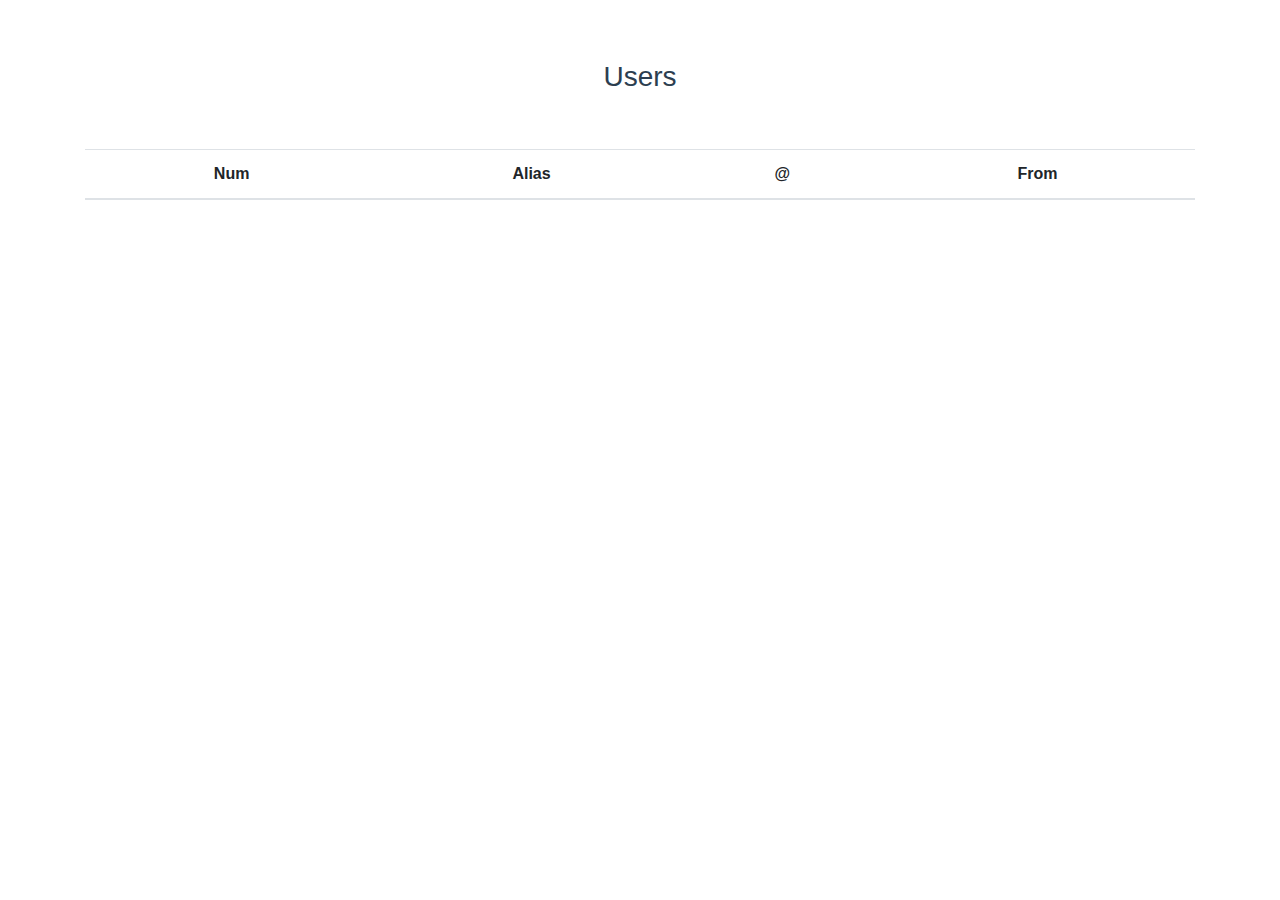
==== index.html @ 6f411652 "my first vue app" ====
<!DOCTYPE html><html lang=en><head><meta charset=utf-8><meta http-equiv=X-UA-Compatible content="IE=edge"><meta name=viewport content="width=device-width,initial-scale=1"><link rel=icon href=/favicon.ico><link rel=stylesheet href=https://stackpath.bootstrapcdn.com/bootstrap/4.3.1/css/bootstrap.min.css integrity=sha384-ggOyR0iXCbMQv3Xipma34MD+dH/1fQ784/j6cY/iJTQUOhcWr7x9JvoRxT2MZw1T crossorigin=anonymous><title>uselistapp</title><link href=/css/app.37cd0829.css rel=preload as=style><link href=/js/app.b36c8ebb.js rel=preload as=script><link href=/js/chunk-vendors.a4d829c4.js rel=preload as=script><link href=/css/app.37cd0829.css rel=stylesheet></head><body><noscript><strong>We're sorry but uselistapp doesn't work properly without JavaScript enabled. Please enable it to continue.</strong></noscript><div id=app></div><script src=/js/chunk-vendors.a4d829c4.js></script><script src=/js/app.b36c8ebb.js></script></body></html>
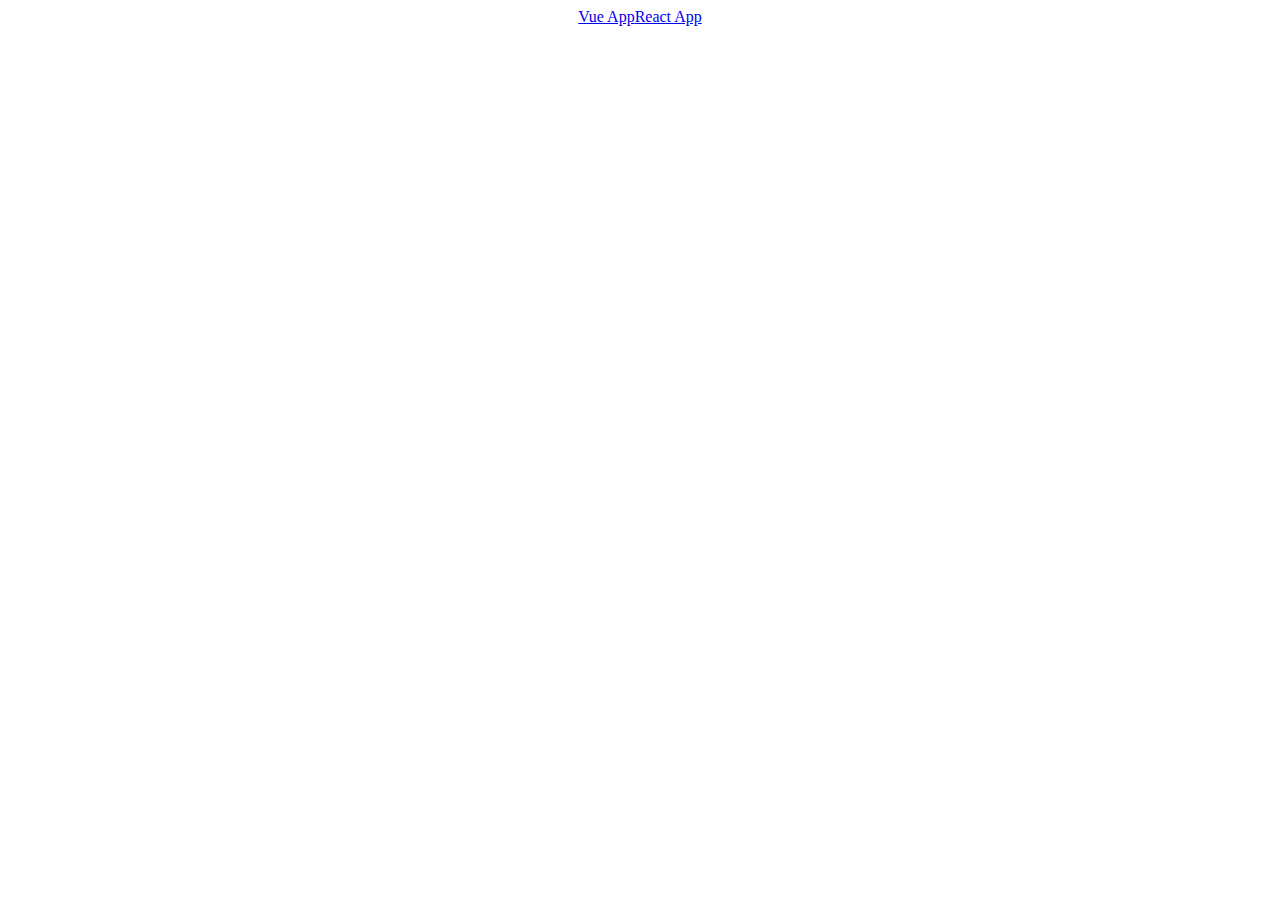
==== commit 7d861254: "index" ====
--- a/index.html
+++ b/index.html
@@ -1 +1,11 @@
-<!DOCTYPE html><html lang=en><head><meta charset=utf-8><meta http-equiv=X-UA-Compatible content="IE=edge"><meta name=viewport content="width=device-width,initial-scale=1"><link rel=icon href=/favicon.ico><link rel=stylesheet href=https://stackpath.bootstrapcdn.com/bootstrap/4.3.1/css/bootstrap.min.css integrity=sha384-ggOyR0iXCbMQv3Xipma34MD+dH/1fQ784/j6cY/iJTQUOhcWr7x9JvoRxT2MZw1T crossorigin=anonymous><title>uselistapp</title><link href=/css/app.37cd0829.css rel=preload as=style><link href=/js/app.b36c8ebb.js rel=preload as=script><link href=/js/chunk-vendors.a4d829c4.js rel=preload as=script><link href=/css/app.37cd0829.css rel=stylesheet></head><body><noscript><strong>We're sorry but uselistapp doesn't work properly without JavaScript enabled. Please enable it to continue.</strong></noscript><div id=app></div><script src=/js/chunk-vendors.a4d829c4.js></script><script src=/js/app.b36c8ebb.js></script></body></html>+<!DOCTYPE html>
+<html>
+<head>
+</head>
+<body>
+    <div style="display:flex;justify-content:center;align-items:center;">
+        <div style="text-align:center;"><a href="./userlistapp/">Vue App</a></div>
+        <div style="text-align:center;"><a href="./stocksapp/">React App</a></div>
+    </div>
+</body>
+</html>
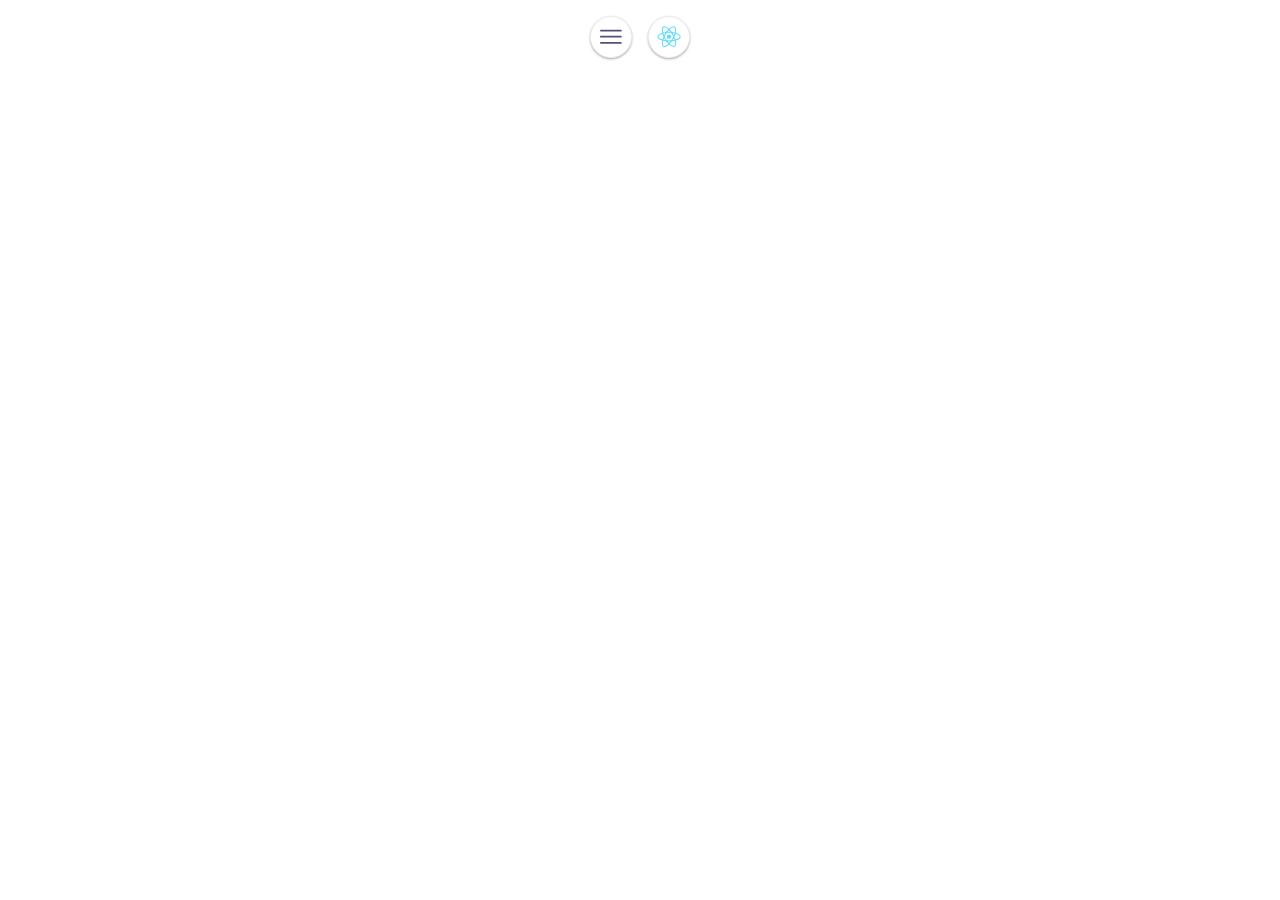
==== commit 28f2c609: "index icons" ====
--- a/index.html
+++ b/index.html
@@ -4,8 +4,50 @@
 </head>
 <body>
     <div style="display:flex;justify-content:center;align-items:center;">
-        <div style="text-align:center;"><a href="./userlistapp/">Vue App</a></div>
-        <div style="text-align:center;"><a href="./stocksapp/">React App</a></div>
+        <style>
+            .circle-link {
+                height: 40px;
+                width: 40px;
+                border-radius: 40px;
+                margin: 8px;
+                background-color: white;
+                border: 1px solid #eeeeee;
+                display: flex;
+                justify-content: center;
+                align-items: center;
+                cursor: pointer;
+                box-shadow: 0 1px 3px rgba(0, 0, 0, 0.12), 0 1px 2px rgba(0, 0, 0, 0.24);
+                transition: 1s ease-out;
+            }
+            .circle-link:hover {
+                transform: translateY(-0.25rem);
+                box-shadow: 0px 3px 15px rgba(0, 0, 0, 0.2);
+            }
+        </style>
+        <a class="circle-link" title="User List (Vue App)" href="./uselistapp/index.html" target="_blank" rel="noopener">
+            <svg class="hamburger__icon" id="Menu_Burger_Icon" data-name="Menu Burger Icon" width="21.81" height="23.447" viewBox="31.5 30 49.9 32">
+                <defs>
+                    <style>.hamburger__icon__fill {
+                        fill: #594e78
+                    }</style>
+                </defs>
+                <rect id="Rectangle_9" width="49.9" height="4" class="hamburger__icon__fill" data-name="Rectangle 9" rx="2"
+                        transform="translate(31.5 58)"/>
+                <rect id="Rectangle_10" width="49.9" height="4"  class="hamburger__icon__fill" data-name="Rectangle 10" rx="2"
+                        transform="translate(31.5 44)"/>
+                <rect id="Rectangle_11" width="49.9" height="4"  class="hamburger__icon__fill" data-name="Rectangle 11" rx="2"
+                        transform="translate(31.5 30)"/>
+            </svg>
+        </a>
+        <a class="circle-link" title="Stocks (React App)" href="./stocksapp/index.html" target="_blank" rel="noopener">
+            <svg xmlns="http://www.w3.org/2000/svg" width="41.81" height="43.447" viewBox="0 0 841.9 595.3">
+                <g fill="#61DAFB">
+                    <path d="M666.3 296.5c0-32.5-40.7-63.3-103.1-82.4 14.4-63.6 8-114.2-20.2-130.4-6.5-3.8-14.1-5.6-22.4-5.6v22.3c4.6 0 8.3.9 11.4 2.6 13.6 7.8 19.5 37.5 14.9 75.7-1.1 9.4-2.9 19.3-5.1 29.4-19.6-4.8-41-8.5-63.5-10.9-13.5-18.5-27.5-35.3-41.6-50 32.6-30.3 63.2-46.9 84-46.9V78c-27.5 0-63.5 19.6-99.9 53.6-36.4-33.8-72.4-53.2-99.9-53.2v22.3c20.7 0 51.4 16.5 84 46.6-14 14.7-28 31.4-41.3 49.9-22.6 2.4-44 6.1-63.6 11-2.3-10-4-19.7-5.2-29-4.7-38.2 1.1-67.9 14.6-75.8 3-1.8 6.9-2.6 11.5-2.6V78.5c-8.4 0-16 1.8-22.6 5.6-28.1 16.2-34.4 66.7-19.9 130.1-62.2 19.2-102.7 49.9-102.7 82.3 0 32.5 40.7 63.3 103.1 82.4-14.4 63.6-8 114.2 20.2 130.4 6.5 3.8 14.1 5.6 22.5 5.6 27.5 0 63.5-19.6 99.9-53.6 36.4 33.8 72.4 53.2 99.9 53.2 8.4 0 16-1.8 22.6-5.6 28.1-16.2 34.4-66.7 19.9-130.1 62-19.1 102.5-49.9 102.5-82.3zm-130.2-66.7c-3.7 12.9-8.3 26.2-13.5 39.5-4.1-8-8.4-16-13.1-24-4.6-8-9.5-15.8-14.4-23.4 14.2 2.1 27.9 4.7 41 7.9zm-45.8 106.5c-7.8 13.5-15.8 26.3-24.1 38.2-14.9 1.3-30 2-45.2 2-15.1 0-30.2-.7-45-1.9-8.3-11.9-16.4-24.6-24.2-38-7.6-13.1-14.5-26.4-20.8-39.8 6.2-13.4 13.2-26.8 20.7-39.9 7.8-13.5 15.8-26.3 24.1-38.2 14.9-1.3 30-2 45.2-2 15.1 0 30.2.7 45 1.9 8.3 11.9 16.4 24.6 24.2 38 7.6 13.1 14.5 26.4 20.8 39.8-6.3 13.4-13.2 26.8-20.7 39.9zm32.3-13c5.4 13.4 10 26.8 13.8 39.8-13.1 3.2-26.9 5.9-41.2 8 4.9-7.7 9.8-15.6 14.4-23.7 4.6-8 8.9-16.1 13-24.1zM421.2 430c-9.3-9.6-18.6-20.3-27.8-32 9 .4 18.2.7 27.5.7 9.4 0 18.7-.2 27.8-.7-9 11.7-18.3 22.4-27.5 32zm-74.4-58.9c-14.2-2.1-27.9-4.7-41-7.9 3.7-12.9 8.3-26.2 13.5-39.5 4.1 8 8.4 16 13.1 24 4.7 8 9.5 15.8 14.4 23.4zM420.7 163c9.3 9.6 18.6 20.3 27.8 32-9-.4-18.2-.7-27.5-.7-9.4 0-18.7.2-27.8.7 9-11.7 18.3-22.4 27.5-32zm-74 58.9c-4.9 7.7-9.8 15.6-14.4 23.7-4.6 8-8.9 16-13 24-5.4-13.4-10-26.8-13.8-39.8 13.1-3.1 26.9-5.8 41.2-7.9zm-90.5 125.2c-35.4-15.1-58.3-34.9-58.3-50.6 0-15.7 22.9-35.6 58.3-50.6 8.6-3.7 18-7 27.7-10.1 5.7 19.6 13.2 40 22.5 60.9-9.2 20.8-16.6 41.1-22.2 60.6-9.9-3.1-19.3-6.5-28-10.2zM310 490c-13.6-7.8-19.5-37.5-14.9-75.7 1.1-9.4 2.9-19.3 5.1-29.4 19.6 4.8 41 8.5 63.5 10.9 13.5 18.5 27.5 35.3 41.6 50-32.6 30.3-63.2 46.9-84 46.9-4.5-.1-8.3-1-11.3-2.7zm237.2-76.2c4.7 38.2-1.1 67.9-14.6 75.8-3 1.8-6.9 2.6-11.5 2.6-20.7 0-51.4-16.5-84-46.6 14-14.7 28-31.4 41.3-49.9 22.6-2.4 44-6.1 63.6-11 2.3 10.1 4.1 19.8 5.2 29.1zm38.5-66.7c-8.6 3.7-18 7-27.7 10.1-5.7-19.6-13.2-40-22.5-60.9 9.2-20.8 16.6-41.1 22.2-60.6 9.9 3.1 19.3 6.5 28.1 10.2 35.4 15.1 58.3 34.9 58.3 50.6-.1 15.7-23 35.6-58.4 50.6zM320.8 78.4z"/>
+                    <circle cx="420.9" cy="296.5" r="45.7"/>
+                    <path d="M520.5 78.1z"/>
+                </g>
+            </svg>    
+        </a>
     </div>
 </body>
 </html>
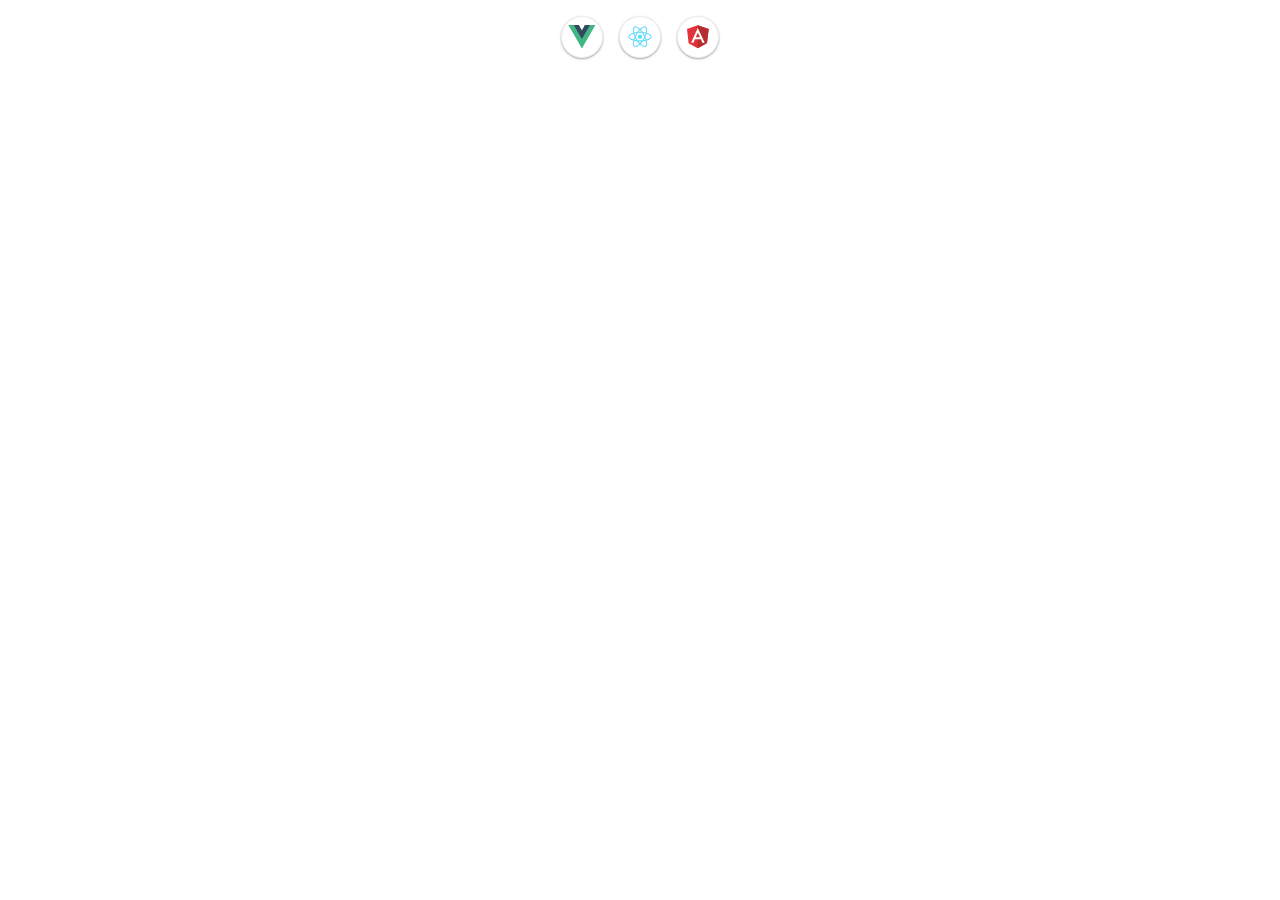
==== commit ad3af836: "index" ====
--- a/index.html
+++ b/index.html
@@ -25,19 +25,7 @@
             }
         </style>
         <a class="circle-link" title="User List (Vue App)" href="./uselistapp/index.html" target="_blank" rel="noopener">
-            <svg class="hamburger__icon" id="Menu_Burger_Icon" data-name="Menu Burger Icon" width="21.81" height="23.447" viewBox="31.5 30 49.9 32">
-                <defs>
-                    <style>.hamburger__icon__fill {
-                        fill: #594e78
-                    }</style>
-                </defs>
-                <rect id="Rectangle_9" width="49.9" height="4" class="hamburger__icon__fill" data-name="Rectangle 9" rx="2"
-                        transform="translate(31.5 58)"/>
-                <rect id="Rectangle_10" width="49.9" height="4"  class="hamburger__icon__fill" data-name="Rectangle 10" rx="2"
-                        transform="translate(31.5 44)"/>
-                <rect id="Rectangle_11" width="49.9" height="4"  class="hamburger__icon__fill" data-name="Rectangle 11" rx="2"
-                        transform="translate(31.5 30)"/>
-            </svg>
+            <svg width="31.81" height="23.447" version="1.1" viewBox="0 0 261.76 226.69" xmlns="http://www.w3.org/2000/svg"><g transform="matrix(1.3333 0 0 -1.3333 -76.311 313.34)"><g transform="translate(178.06 235.01)"><path d="m0 0-22.669-39.264-22.669 39.264h-75.491l98.16-170.02 98.16 170.02z" fill="#41b883"/></g><g transform="translate(178.06 235.01)"><path d="m0 0-22.669-39.264-22.669 39.264h-36.227l58.896-102.01 58.896 102.01z" fill="#34495e"/></g></g></svg>
         </a>
         <a class="circle-link" title="Stocks (React App)" href="./stocksapp/index.html" target="_blank" rel="noopener">
             <svg xmlns="http://www.w3.org/2000/svg" width="41.81" height="43.447" viewBox="0 0 841.9 595.3">
@@ -48,6 +36,15 @@
                 </g>
             </svg>    
         </a>
+        <a class="circle-link" title="Grocery (Angular App)" href="./groceryapp/index.html" target="_blank" rel="noopener">
+            <svg  width="21.81" height="23.447" viewBox="0 0 256 272" version="1.1" xmlns="http://www.w3.org/2000/svg" xmlns:xlink="http://www.w3.org/1999/xlink" preserveAspectRatio="xMidYMid">
+                <g>
+                    <path d="M0.0996108949,45.522179 L125.908171,0.697276265 L255.103502,44.7252918 L234.185214,211.175097 L125.908171,271.140856 L19.3245136,211.971984 L0.0996108949,45.522179 Z" fill="#E23237"></path>
+                    <path d="M255.103502,44.7252918 L125.908171,0.697276265 L125.908171,271.140856 L234.185214,211.274708 L255.103502,44.7252918 L255.103502,44.7252918 Z" fill="#B52E31"></path>
+                    <path d="M126.107393,32.27393 L126.107393,32.27393 L47.7136187,206.692607 L76.9992218,206.194553 L92.7377432,166.848249 L126.207004,166.848249 L126.306615,166.848249 L163.063035,166.848249 L180.29572,206.692607 L208.286381,207.190661 L126.107393,32.27393 L126.107393,32.27393 Z M126.306615,88.155642 L152.803113,143.5393 L127.402335,143.5393 L126.107393,143.5393 L102.997665,143.5393 L126.306615,88.155642 L126.306615,88.155642 Z" fill="#FFFFFF"></path>
+                </g>
+            </svg>    
+        </a>
     </div>
 </body>
 </html>
